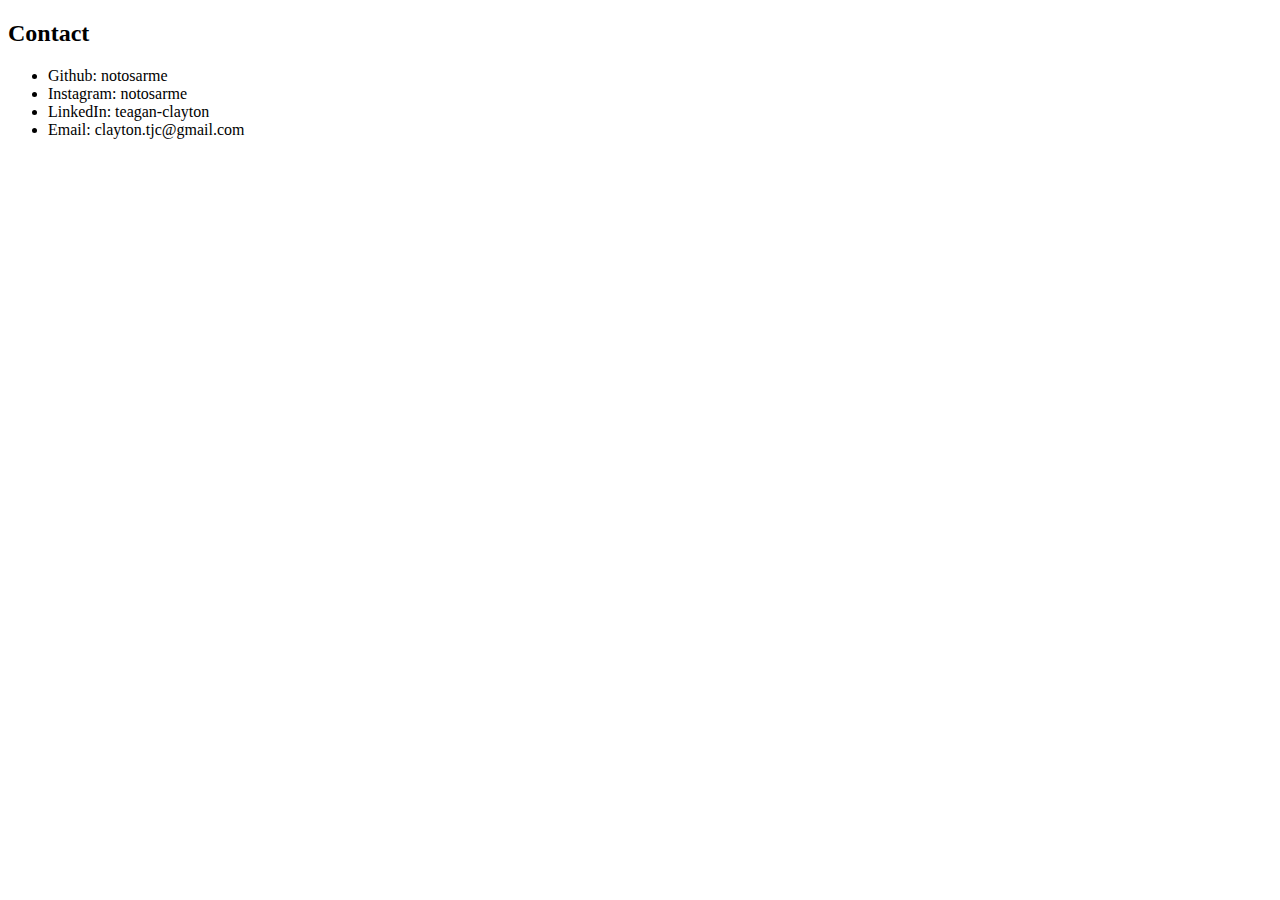
==== contact.html @ 7b863f2d "initial commit" ====
<!DOCTYPE html>
<html lang="en">
<head>
  <meta charset="UTF-8">
  <meta name="viewport" content="width=device-width, initial-scale=1.0">
  <title>Contact Me</title>
</head>
<body>
  <section id="contact">
    <h2>Contact</h2>
    <ul>
      <li>Github: notosarme</li>
      <li>Instagram: notosarme</li>
      <li>LinkedIn: teagan-clayton</li>
      <li>Email: clayton.tjc@gmail.com</li>
    </ul>
  </section>
</body>
</html>
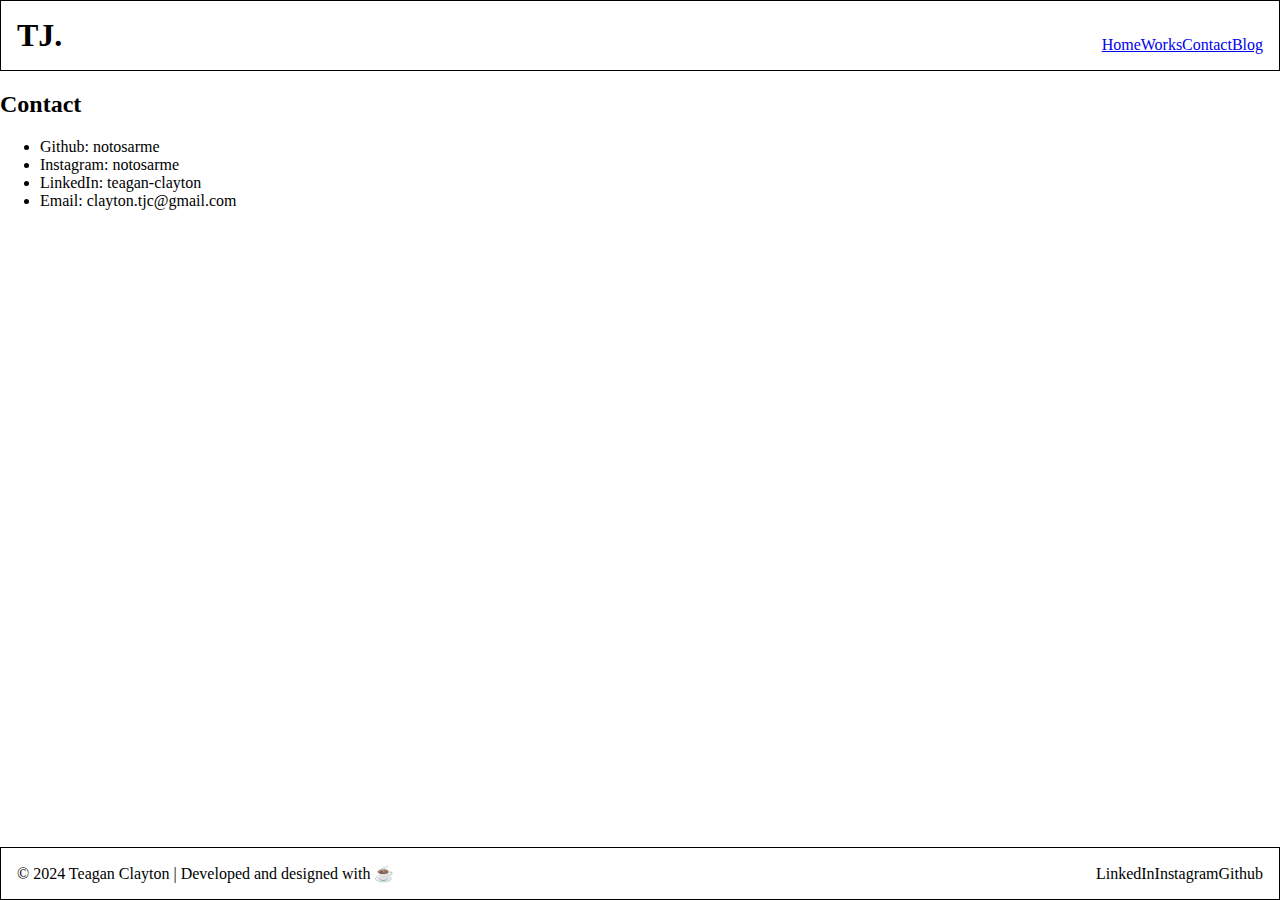
==== commit def8a6b3: "Set up grid layout" ====
--- a/contact.html
+++ b/contact.html
@@ -3,17 +3,28 @@
 <head>
   <meta charset="UTF-8">
   <meta name="viewport" content="width=device-width, initial-scale=1.0">
+  <meta http-equiv="Content-Security-Policy" content="default-src 'self'; script-src 'self'; style-src 'self';">
+  <link rel="stylesheet" href="/main.css">
+  <script src="/scripts/main.js" defer></script>
   <title>Contact Me</title>
 </head>
 <body>
-  <section id="contact">
-    <h2>Contact</h2>
-    <ul>
-      <li>Github: notosarme</li>
-      <li>Instagram: notosarme</li>
-      <li>LinkedIn: teagan-clayton</li>
-      <li>Email: clayton.tjc@gmail.com</li>
-    </ul>
-  </section>
+
+  <header id="header"></header>
+
+  <main class="container">
+    <section id="contact">
+      <h2>Contact</h2>
+      <ul>
+        <li>Github: notosarme</li>
+        <li>Instagram: notosarme</li>
+        <li>LinkedIn: teagan-clayton</li>
+        <li>Email: clayton.tjc@gmail.com</li>
+      </ul>
+    </section>
+  </main>
+
+  <footer id="footer"></footer>
+  
 </body>
 </html>
--- a/main.css
+++ b/main.css
@@ -0,0 +1,44 @@
+* {
+  box-sizing: border-box;
+}
+
+body {
+  padding: 0;
+  margin: 0;
+  min-height: 100vh;
+  width: 100%;
+
+  display: grid;
+  grid-template-rows: auto 1fr auto;
+  grid-template-areas:
+  "header"
+  "main"
+  "footer";
+}
+
+/* HEADER */
+
+header, 
+footer {
+  display: flex;
+  flex-direction: row;
+  justify-content: space-between;
+  align-items: flex-end;
+
+  padding: 1em;
+  border: 1px solid black;
+}
+
+header h1 {
+  margin: 0;
+}
+
+header ul, 
+footer ul {
+  list-style: none;
+  display: flex;
+  flex-direction: row;
+  margin: 0;
+}
+
+/* FOOTER */
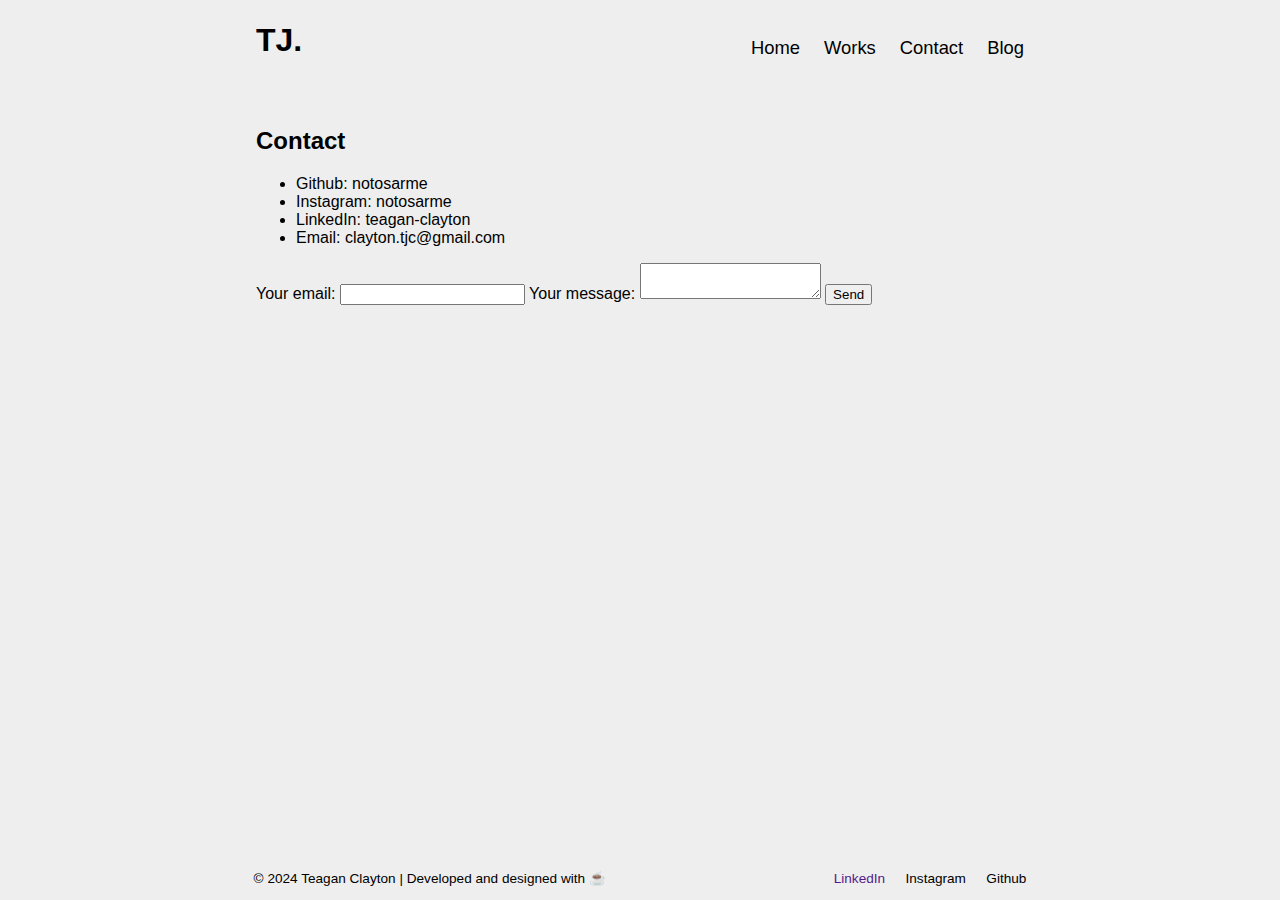
==== commit 83b72390: "Update layout and design" ====
--- a/contact.html
+++ b/contact.html
@@ -1,30 +1,45 @@
 <!DOCTYPE html>
 <html lang="en">
-<head>
-  <meta charset="UTF-8">
-  <meta name="viewport" content="width=device-width, initial-scale=1.0">
-  <meta http-equiv="Content-Security-Policy" content="default-src 'self'; script-src 'self'; style-src 'self';">
-  <link rel="stylesheet" href="/main.css">
-  <script src="/scripts/main.js" defer></script>
-  <title>Contact Me</title>
-</head>
-<body>
+  <head>
+    <meta charset="UTF-8" />
+    <meta name="viewport" content="width=device-width, initial-scale=1.0" />
+    <meta
+      http-equiv="Content-Security-Policy"
+      content="default-src 'self'; script-src 'self'; style-src 'self';"
+    />
+    <link rel="stylesheet" href="/main.css" />
+    <script src="/scripts/main.js" defer></script>
+    <title>Contact Me</title>
+  </head>
+  <body>
+    <header id="header" class="container"></header>
 
-  <header id="header"></header>
+    <main class="container">
+      <section id="contact">
+        <h2>Contact</h2>
+        <ul>
+          <li>Github: notosarme</li>
+          <li>Instagram: notosarme</li>
+          <li>LinkedIn: teagan-clayton</li>
+          <li>Email: clayton.tjc@gmail.com</li>
+        </ul>
+        <div>
+          <form action="https://formspree.io/f/xnnavond" method="POST">
+            <label>
+              Your email:
+              <input type="email" name="email" />
+            </label>
+            <label>
+              Your message:
+              <textarea name="message"></textarea>
+            </label>
+            <!-- your other form fields go here -->
+            <button type="submit">Send</button>
+          </form>
+        </div>
+      </section>
+    </main>
 
-  <main class="container">
-    <section id="contact">
-      <h2>Contact</h2>
-      <ul>
-        <li>Github: notosarme</li>
-        <li>Instagram: notosarme</li>
-        <li>LinkedIn: teagan-clayton</li>
-        <li>Email: clayton.tjc@gmail.com</li>
-      </ul>
-    </section>
-  </main>
-
-  <footer id="footer"></footer>
-  
-</body>
+    <footer id="footer" class="container"></footer>
+  </body>
 </html>
--- a/main.css
+++ b/main.css
@@ -1,5 +1,18 @@
 * {
   box-sizing: border-box;
+  font-family: "Open Sans", sans-serif;
+}
+
+:root {
+  --bg-color: #eee;
+  --main-highlight: #551a8b;
+  --main-highlight-dark: #1e003a;
+  --screen-width: 800px;
+}
+
+p {
+  font-size: 16px;
+  line-height: 1.5;
 }
 
 body {
@@ -7,38 +20,103 @@
   margin: 0;
   min-height: 100vh;
   width: 100%;
+  background-color: var(--bg-color);
+  overflow-y: scroll;
 
   display: grid;
   grid-template-rows: auto 1fr auto;
+  place-content: center;
   grid-template-areas:
-  "header"
-  "main"
-  "footer";
+    "header"
+    "main"
+    "footer";
+}
+
+a {
+  color: var(--main-highlight);
+}
+
+a:hover {
+  color: var(--main-highlight-dark);
+}
+
+.container {
+  width: auto;
+  padding: 1em 1em;
+}
+
+/* SECTIONS */
+section {
+  padding-top: 1em;
 }
 
 /* HEADER */
 
-header, 
+header,
 footer {
   display: flex;
-  flex-direction: row;
+  flex-direction: column;
   justify-content: space-between;
-  align-items: flex-end;
-
-  padding: 1em;
-  border: 1px solid black;
+  align-items: center;
+  min-height: 75px;
 }
 
 header h1 {
   margin: 0;
 }
 
-header ul, 
+header ul,
 footer ul {
   list-style: none;
   display: flex;
   flex-direction: row;
   margin: 0;
+  padding-left: 0;
 }
 
+header ul li,
+footer ul li {
+  margin-left: 1.5em;
+}
+
+header ul li a {
+  font-size: 1.15rem;
+  color: black;
+}
+
+header ul li:nth-of-type(1),
+footer ul li:nth-of-type(1) {
+  margin-left: 0;
+}
+
+header ul li a,
+footer ul li a {
+  text-decoration: none;
+}
+
+header ul li a:hover,
+footer ul li a:hover {
+  font-weight: bolder;
+  border-bottom: 2px solid black;
+}
+
+
 /* FOOTER */
+footer {
+  font-size: 0.85rem;
+}
+
+/* MOBILE */
+@media only screen and (min-width: 500px) {
+  header,
+  footer {
+    flex-direction: row;
+    align-items: flex-end;
+  }
+}
+
+@media only screen and (min-width: 800px) {
+  .container {
+    width: 800px;
+  }
+}
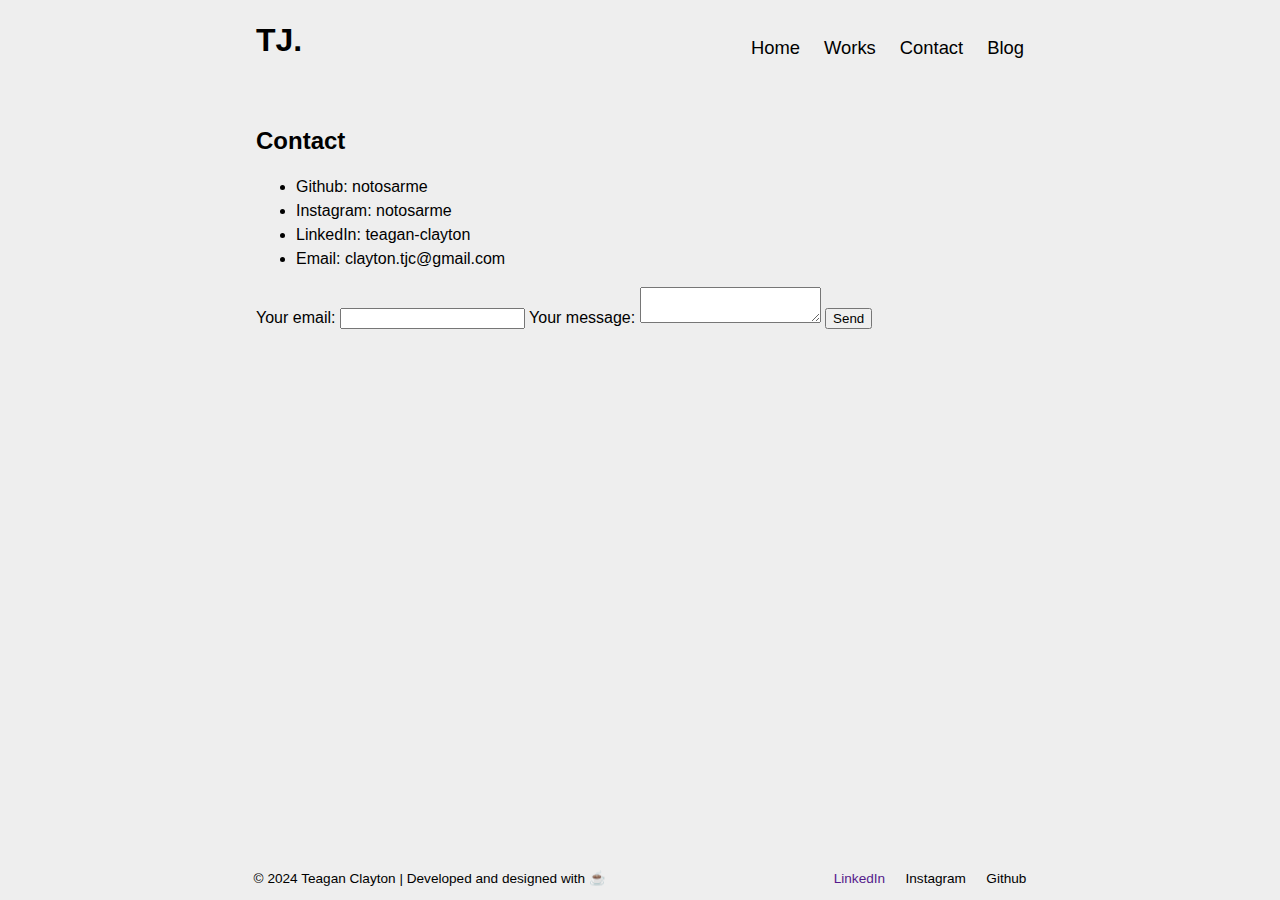
==== commit 5ab56aeb: "Set up remaining pages heads" ====
--- a/contact.html
+++ b/contact.html
@@ -7,7 +7,11 @@
       http-equiv="Content-Security-Policy"
       content="default-src 'self'; script-src 'self'; style-src 'self';"
     />
-    <link rel="stylesheet" href="/main.css" />
+    <link rel="preconnect" href="https://fonts.googleapis.com">
+    <link rel="preconnect" href="https://fonts.gstatic.com" crossorigin>
+    <link href="https://fonts.googleapis.com/css2?family=Open+Sans:ital,wght@0,300..800;1,300..800&display=swap" rel="stylesheet">
+    
+    <link rel="stylesheet" href="/styles/main.css">
     <script src="/scripts/main.js" defer></script>
     <title>Contact Me</title>
   </head>
--- a/styles/main.css
+++ b/styles/main.css
@@ -0,0 +1,135 @@
+* {
+  box-sizing: border-box;
+  font-family: "Open Sans", sans-serif;
+}
+
+:root {
+  --bg-color: #eee;
+  --main-highlight: #551a8b;
+  --main-highlight-dark: #1e003a;
+  --screen-width: 800px;
+}
+
+p {
+  font-size: 16px;
+  line-height: 1.5;
+}
+
+body {
+  padding: 0;
+  margin: 0;
+  min-height: 100vh;
+  width: 100%;
+  background-color: var(--bg-color);
+  overflow-y: scroll;
+
+  display: grid;
+  grid-template-rows: auto 1fr auto;
+  place-content: center;
+  grid-template-areas:
+    "header"
+    "main"
+    "footer";
+}
+
+/* a {
+  color: var(--main-highlight);
+}
+
+a:hover {
+  color: var(--main-highlight-dark);
+} */
+
+.container {
+  width: auto;
+  padding: 1em 1em;
+}
+
+/* SECTIONS */
+section {
+  padding-top: 1em;
+}
+
+section ul li {
+  line-height: 1.5;
+}
+
+.gallery {
+  display: flex;
+  flex-direction: row;
+  flex-wrap: wrap;
+  gap: 1em;
+  height: fit-content;
+  padding-bottom: 2em;
+}
+
+/* HEADER */
+
+header,
+footer {
+  display: flex;
+  flex-direction: column;
+  justify-content: space-between;
+  align-items: center;
+  min-height: 75px;
+}
+
+header h1 {
+  margin: 0;
+}
+
+header ul,
+footer ul {
+  list-style: none;
+  display: flex;
+  flex-direction: row;
+  margin: 0;
+  padding-left: 0;
+}
+
+header ul li,
+footer ul li {
+  margin-left: 1.5em;
+}
+
+header ul li a {
+  font-size: 1.15rem;
+  color: black;
+}
+
+header ul li:nth-of-type(1),
+footer ul li:nth-of-type(1) {
+  margin-left: 0;
+}
+
+header ul li a,
+footer ul li a {
+  text-decoration: none;
+}
+
+header ul li a:hover,
+footer ul li a:hover {
+  font-weight: bolder;
+  border-bottom: 2px solid black;
+}
+
+
+/* FOOTER */
+footer {
+  font-size: 0.85rem;
+}
+
+/* MOBILE */
+@media only screen and (min-width: 500px) {
+  header,
+  footer {
+    flex-direction: row;
+    align-items: flex-end;
+  }
+}
+
+@media only screen and (min-width: 800px) {
+  .container {
+    width: 800px;
+  }
+}
